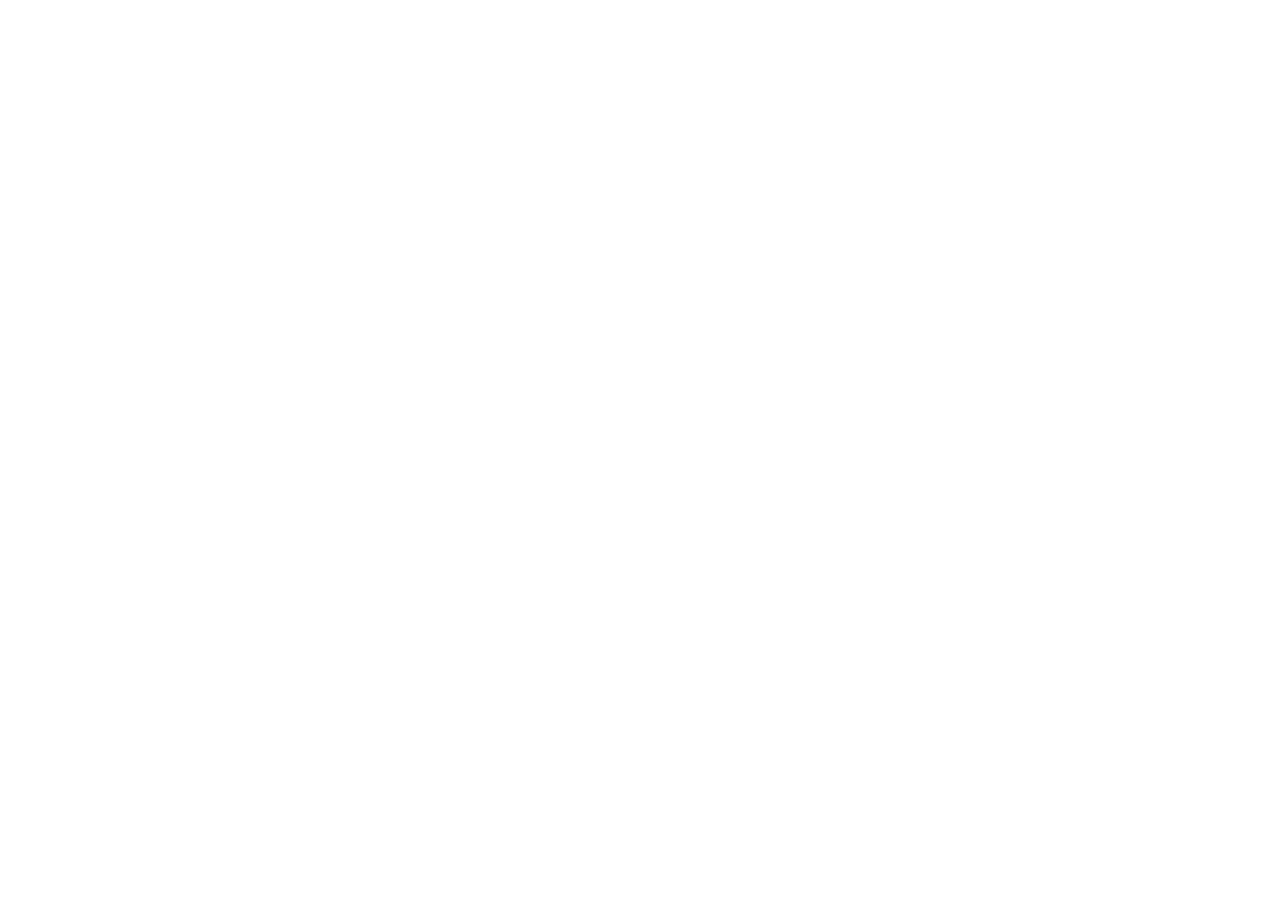
==== 2-labbymezzage/index.html @ 2b631a00 "moment 1 done" ====
<!DOCTYPE html>
<html>
    <head>
        <title></title>
        
    </head>
    <body>
        <script src="script/message.js"></script>
        <script src="script/messageboard.js"></script>
        
    </body>
</html>
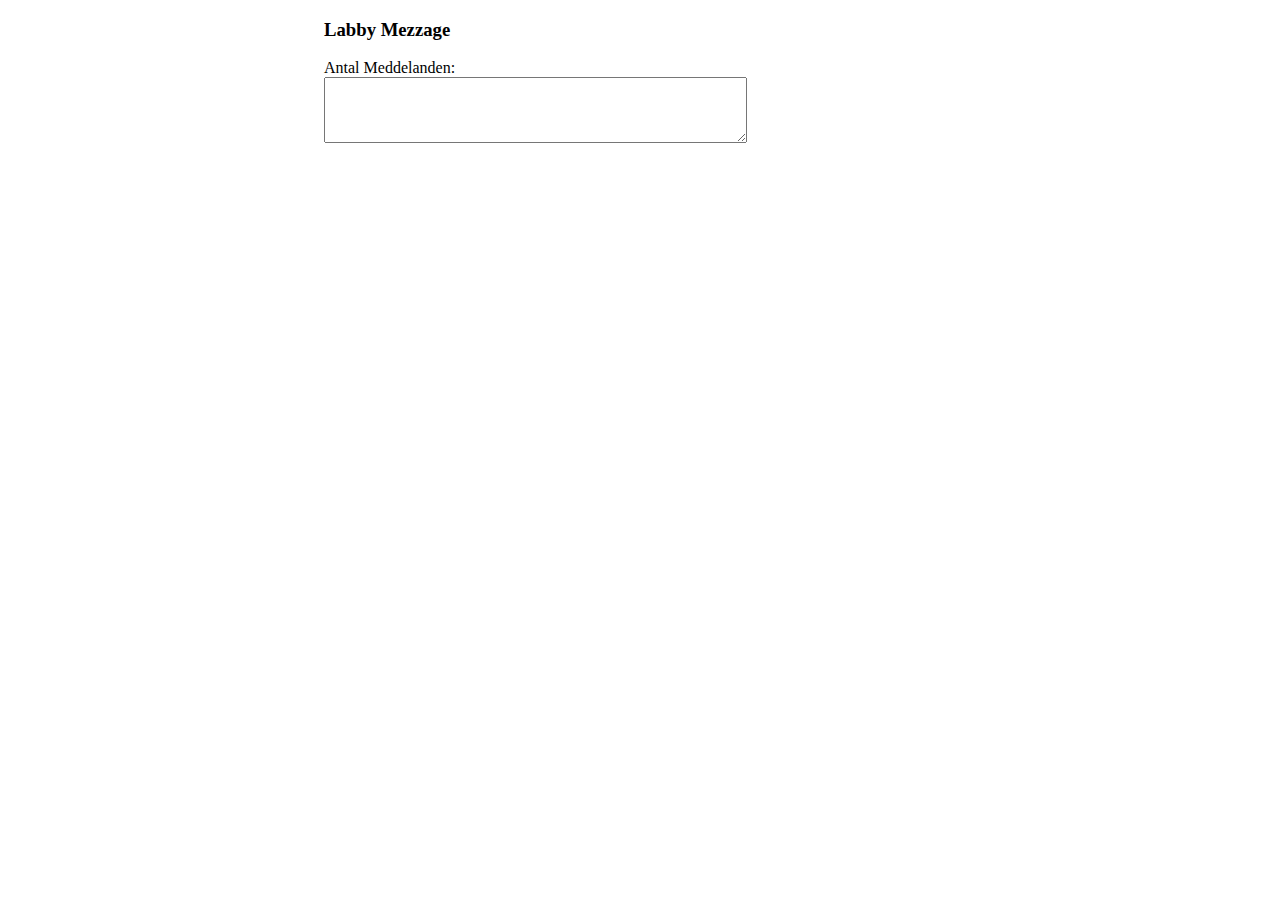
==== commit e753f591: "added some lame looking  html and stylesheet" ====
--- a/2-labbymezzage/index.html
+++ b/2-labbymezzage/index.html
@@ -1,12 +1,25 @@
 <!DOCTYPE html>
 <html>
     <head>
-        <title></title>
+        <title>Labby Mezzage</title>
         
+        <link rel="stylesheet"  href="css/stylesheet.css" media="screen" />
     </head>
+    
+    
     <body>
-        <script src="script/message.js"></script>
-        <script src="script/messageboard.js"></script>
         
+        
+        <script src="script/Message.js"></script>
+        <script src="script/MessageBoard.js"></script>
+        <main>
+            
+        <h3>Labby Mezzage</h3>
+        <div id="numberOfMessages">Antal Meddelanden: </div>
+        <textarea id="textarea" rows="4" cols="50" ></textarea>
+        <div id="messageArea"></div>
+      
+        
+        </main>
     </body>
 </html>
--- a/2-labbymezzage/css/stylesheet.css
+++ b/2-labbymezzage/css/stylesheet.css
@@ -0,0 +1,21 @@
+main
+{
+    width:50%;
+    display:block;
+    margin-left:auto;
+    margin-right:auto;
+}
+
+
+#messagearea
+{
+    display:flex;
+    flex-direction:column-reverse;
+    font-size:120%;
+    background-color: #D0D0D0; 
+    border-style:solid;
+    border-width:1px;
+    word-break:break-all;
+    overflow-y:scroll;
+    max-height:600px;
+}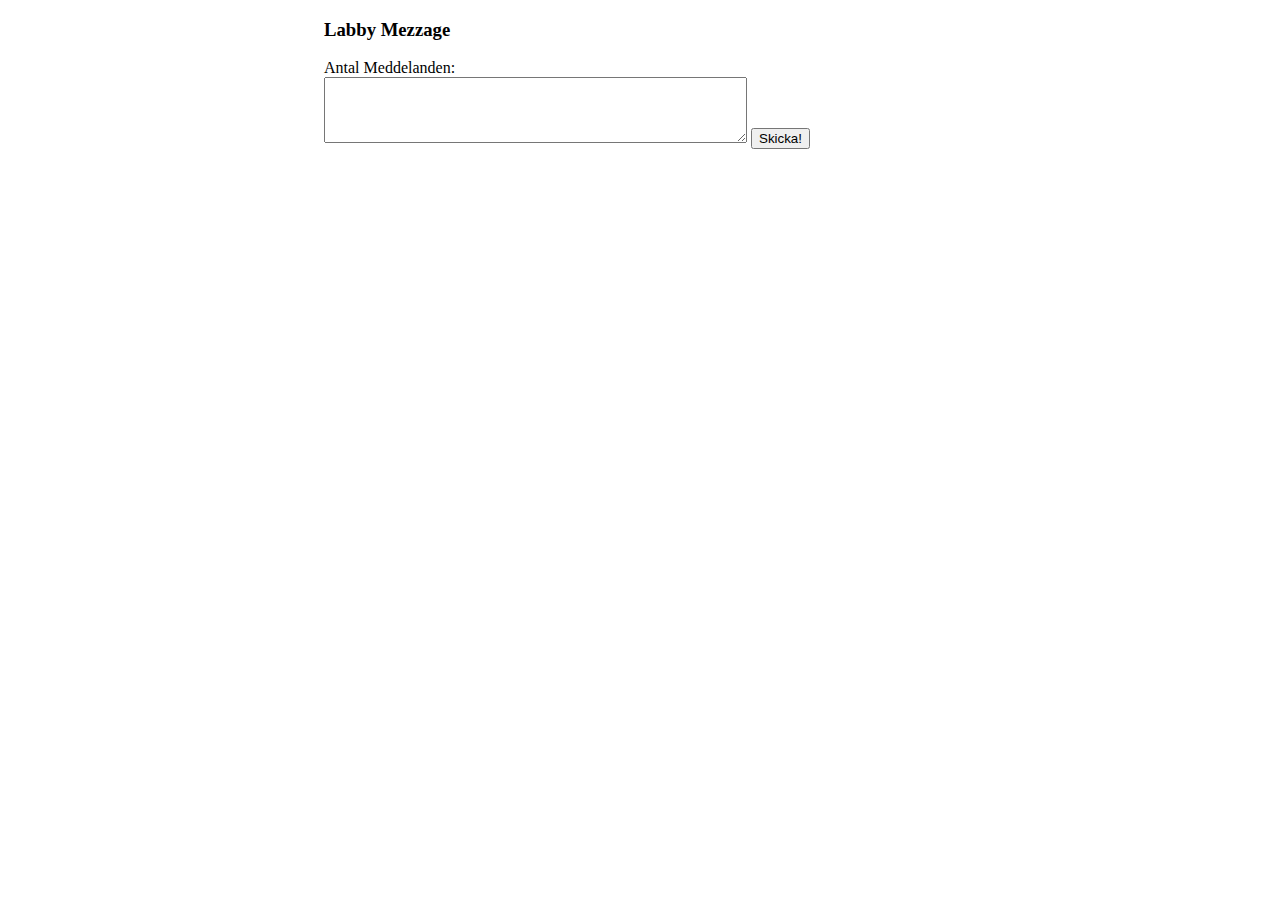
==== commit 28925672: "worked on code, added create message function" ====
--- a/2-labbymezzage/index.html
+++ b/2-labbymezzage/index.html
@@ -17,6 +17,7 @@
         <h3>Labby Mezzage</h3>
         <div id="numberOfMessages">Antal Meddelanden: </div>
         <textarea id="textarea" rows="4" cols="50" ></textarea>
+        <input id="button" type="submit" value="Skicka!" /> 
         <div id="messageArea"></div>
       
         
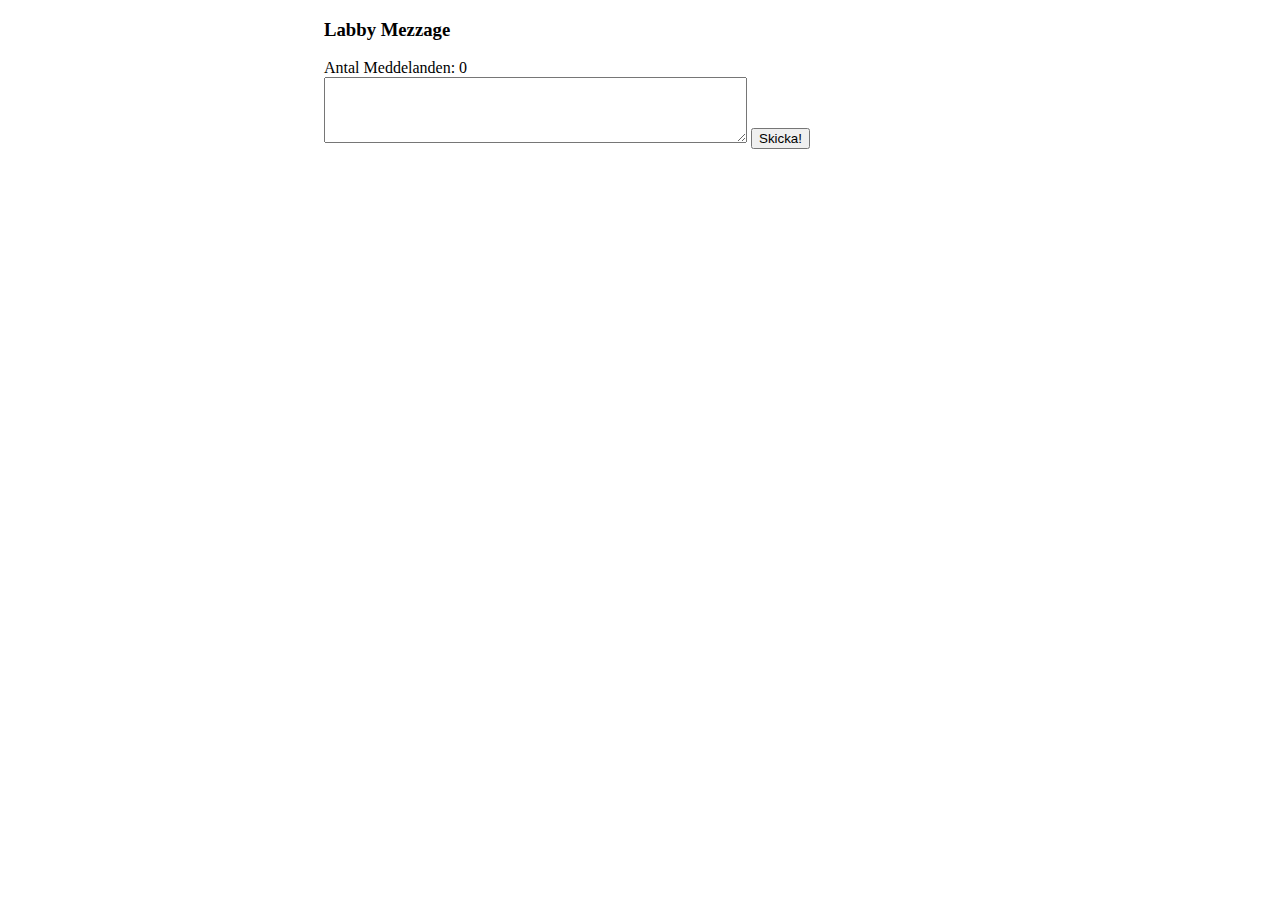
==== commit cb5c2977: "gotten alot more done yet not even remotely sure it's done" ====
--- a/2-labbymezzage/index.html
+++ b/2-labbymezzage/index.html
@@ -10,12 +10,13 @@
     <body>
         
         
+        
         <script src="script/Message.js"></script>
         <script src="script/MessageBoard.js"></script>
         <main>
             
         <h3>Labby Mezzage</h3>
-        <div id="numberOfMessages">Antal Meddelanden: </div>
+        <div id="numberOfMessages">Antal Meddelanden: 0</div>
         <textarea id="textarea" rows="4" cols="50" ></textarea>
         <input id="button" type="submit" value="Skicka!" /> 
         <div id="messageArea"></div>
--- a/2-labbymezzage/css/stylesheet.css
+++ b/2-labbymezzage/css/stylesheet.css
@@ -9,6 +9,7 @@
 
 #messagearea
 {
+    
     display:flex;
     flex-direction:column-reverse;
     font-size:120%;
@@ -18,4 +19,12 @@
     word-break:break-all;
     overflow-y:scroll;
     max-height:600px;
-}+}
+
+.timeImg, .deleteImg
+{
+    height:24px;
+    width:24px;
+    min-height:24px;
+    min-width:24px;
+}
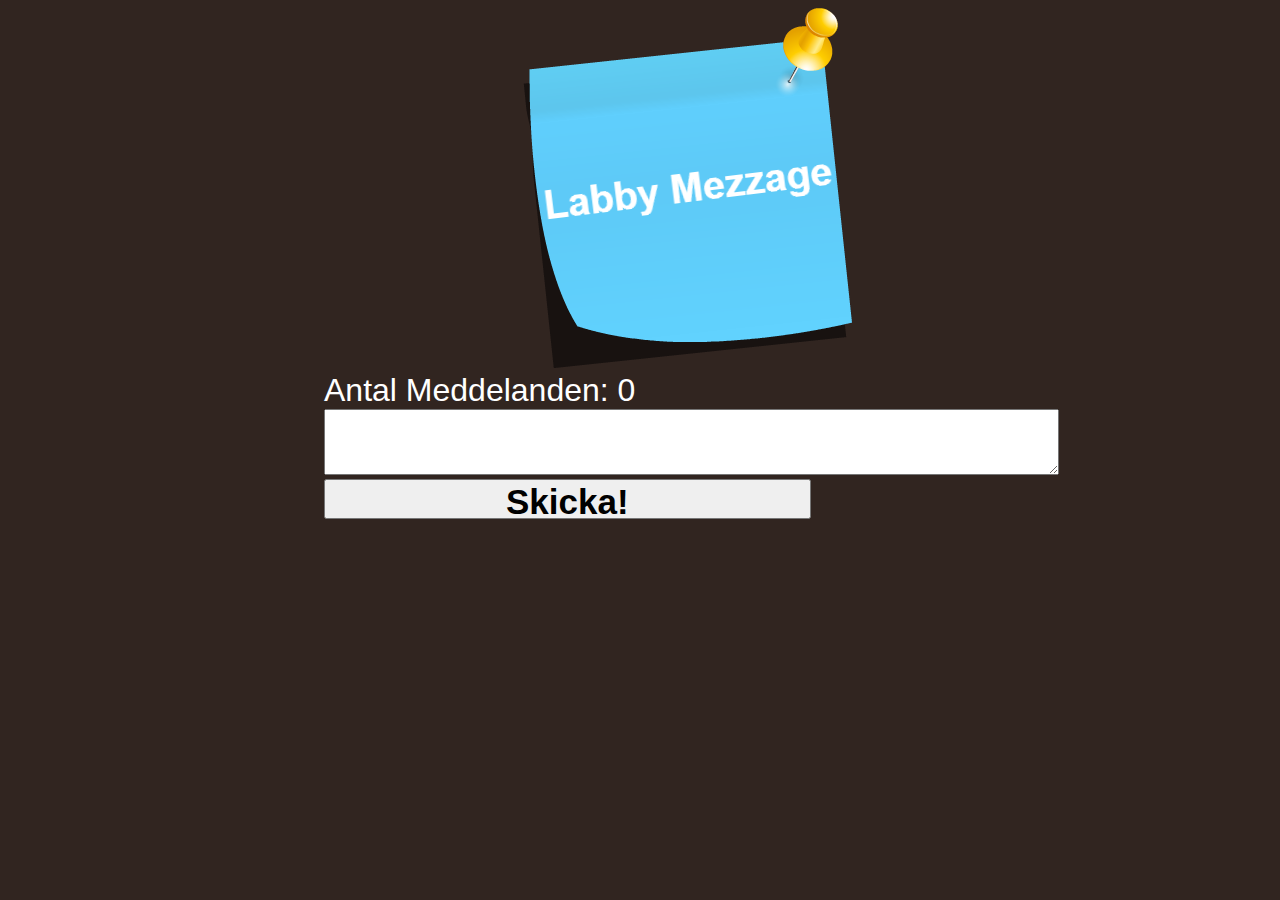
==== commit aef90f9a: "added some html stuff'n css" ====
--- a/2-labbymezzage/index.html
+++ b/2-labbymezzage/index.html
@@ -9,13 +9,10 @@
     
     <body>
         
+
+        <main>
         
-        
-        <script src="script/Message.js"></script>
-        <script src="script/MessageBoard.js"></script>
-        <main>
-            
-        <h3>Labby Mezzage</h3>
+        <img div="banner" alt="Labby Mezzage" src="banner.png">
         <div id="numberOfMessages">Antal Meddelanden: 0</div>
         <textarea id="textarea" rows="4" cols="50" ></textarea>
         <input id="button" type="submit" value="Skicka!" /> 
@@ -23,5 +20,7 @@
       
         
         </main>
+        <script src="script/Message.js"></script>  <!-- Varför måste detta vara här?  -->
+        <script src="script/MessageBoard.js"></script>
     </body>
 </html>
--- a/2-labbymezzage/css/stylesheet.css
+++ b/2-labbymezzage/css/stylesheet.css
@@ -7,24 +7,56 @@
 }
 
 
-#messagearea
+
+.timeImg
 {
-    
+    height:32px;
+    width:32px;
+    min-height:32px;
+    min-width:32px;
+}
+
+#numberOfMessages{
+    font-size:32px;
+    font-family:sans-serif;
+    color:white;
+}
+
+body
+{
+    background-color:#312520;
+}
+
+#messageArea
+{
+    font-family:sans-serif;
+    color:white;
+    font-size:32px;
+    display:-webkit-flex;
+    -webkit-flex-direction:column-reverse;
     display:flex;
     flex-direction:column-reverse;
-    font-size:120%;
-    background-color: #D0D0D0; 
-    border-style:solid;
-    border-width:1px;
-    word-break:break-all;
-    overflow-y:scroll;
-    max-height:600px;
 }
 
-.timeImg, .deleteImg
+#textarea
 {
-    height:24px;
-    width:24px;
-    min-height:24px;
-    min-width:24px;
+    font-size:24px;
+    width:729px;
+    max-width:729px;
+    max-height:60px;
 }
+#banner
+{
+    display: block;
+    margin-left: auto;
+    margin-right: auto;
+}
+
+#button
+{
+    font-weight:bold;
+    width:77%;
+    height:40px;
+    font-size:35px;
+    
+}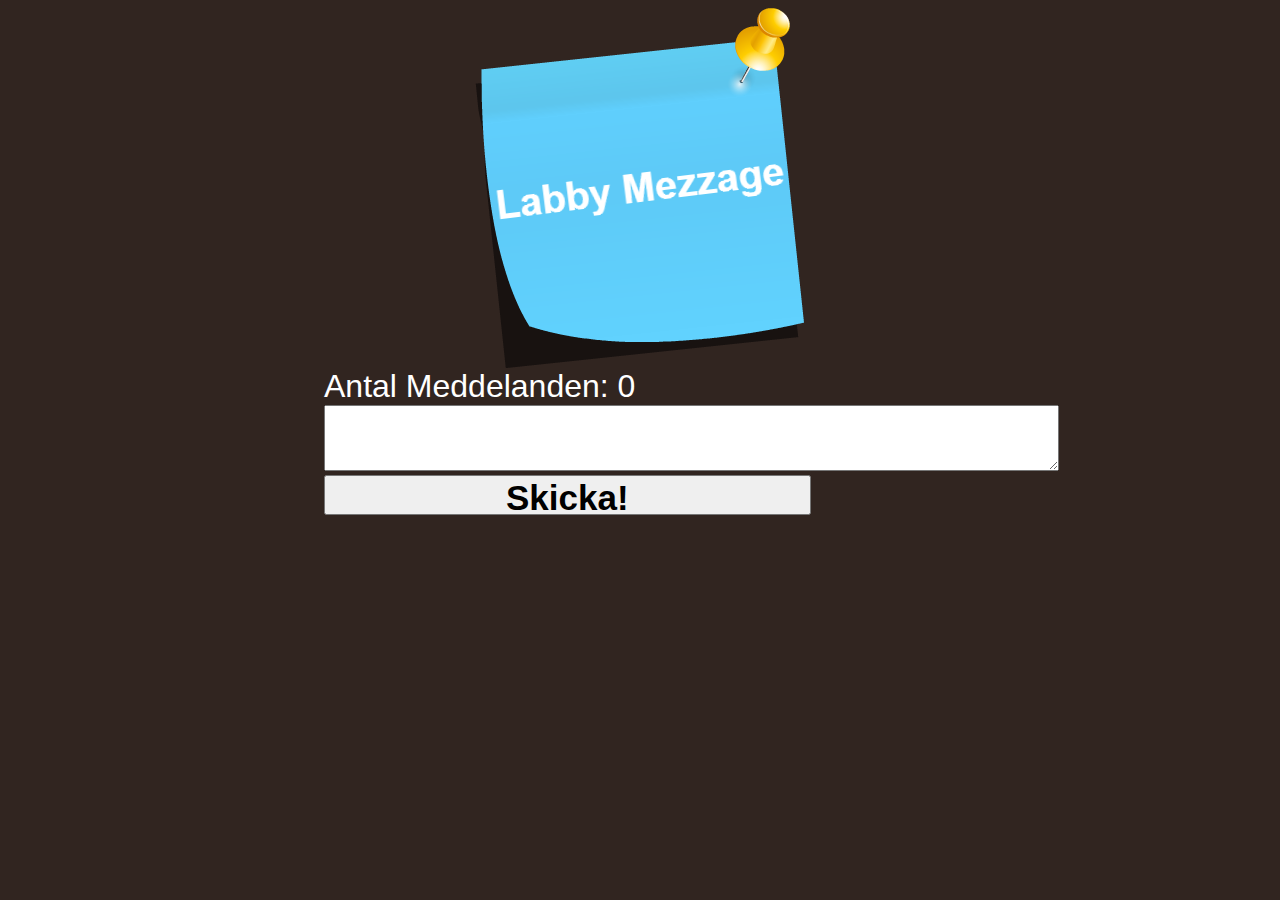
==== commit d4d71120: "added renderMessages and validated the html file" ====
--- a/2-labbymezzage/index.html
+++ b/2-labbymezzage/index.html
@@ -2,17 +2,17 @@
 <html>
     <head>
         <title>Labby Mezzage</title>
-        
+        <meta charset="utf-8">
         <link rel="stylesheet"  href="css/stylesheet.css" media="screen" />
     </head>
     
     
     <body>
         
-
+        <img id="banner" alt="Labby Mezzage" src="banner.png">
         <main>
         
-        <img div="banner" alt="Labby Mezzage" src="banner.png">
+        
         <div id="numberOfMessages">Antal Meddelanden: 0</div>
         <textarea id="textarea" rows="4" cols="50" ></textarea>
         <input id="button" type="submit" value="Skicka!" /> 
